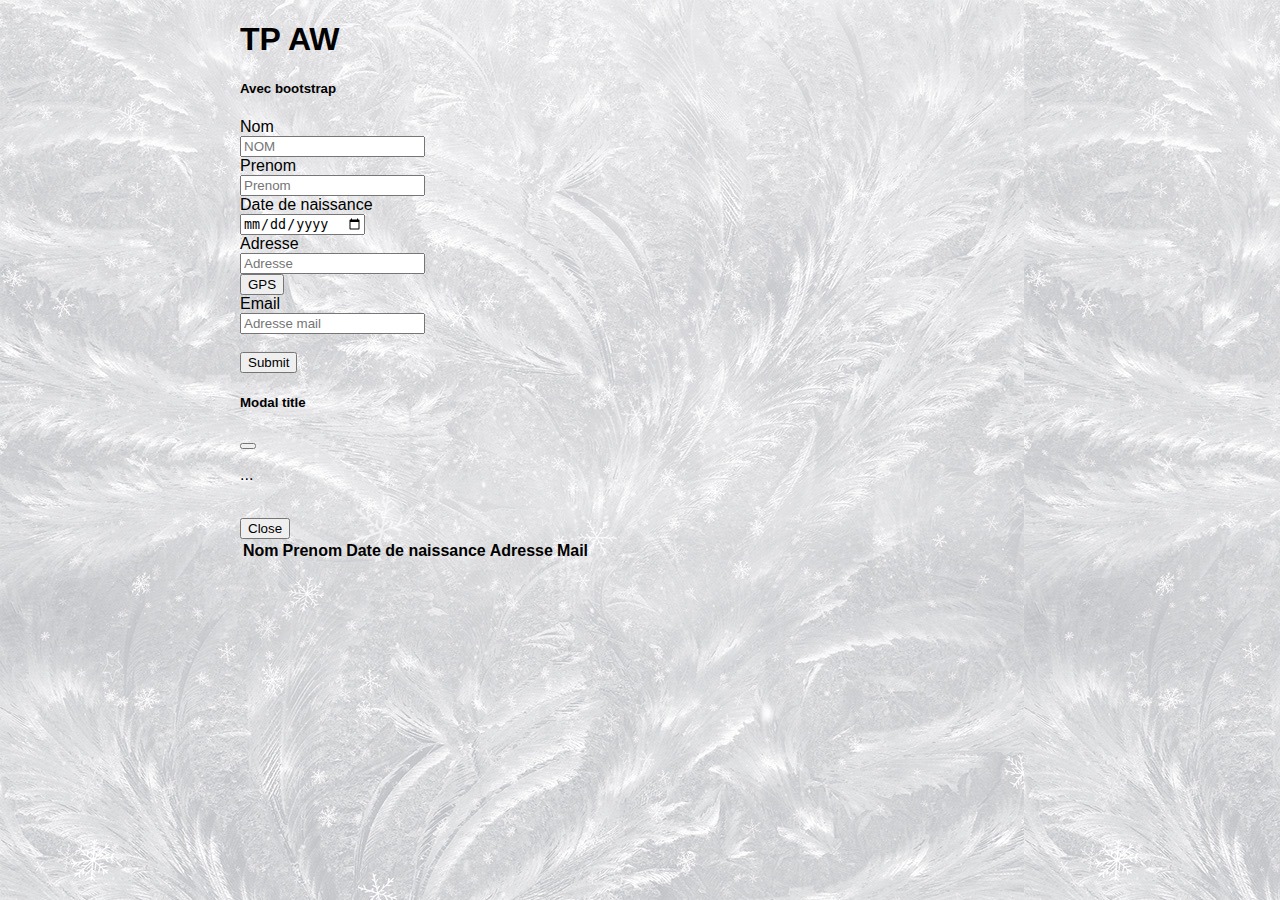
==== tp4/index.html @ 1e99931c "ch" ====
<!DOCTYPE html>
<html lang="en">
<head>
    <meta charset="UTF-8">
    <meta http-equiv="X-UA-Compatible" content="IE=edge">
    <meta name="viewport" content="width=device-width, initial-scale=1.0">
    <link rel="stylesheet" href="css/bootstrap.css">
    <script src="js/bootstrap.bundle.js"></script>
    <script src="js/form-validation.js"></script>
    <script src="js/gps.js"></script>
    <script src="js/store.js"></script>
    <title>Document</title>
</head>
<style>
  body{
      background-image:url('IMG_0030.JPG') ;              
      font-family: system, -apple-system, ".SFNSText-Regular", "San Francisco", "Roboto", "Segoe UI", "Helvetica Neue", "Lucida Grande", sans-serif;
      font-size: 16px;
      margin: 0 auto;
      max-width: 800px;
                    
  }
</style>
<body>
    <div class="container">
        <form action="">
          <div>
            <h1><strong>TP AW</strong></h1>
        </div>
        <div>
            <h5>Avec bootstrap</h5>
        </div>
            <div class="row mb-3">
              <label for="colFormLabel" class="col-sm-4 col-form-label">Nom</label>
              <div class="col-sm-6">
              <input type="text" class="form-control" placeholder="NOM" id="Nom" onkeypress="calcNbChar(this.id)" />
              <span></span> <!-- balise mise à jour dynamiquement en JS -->
              </div>
            </div>
            <div class="row mb-3">
              <label for="colFormLabel" class="col-sm-4 col-form-label">Prenom</label>
              <div class="col-sm-6">
              <input type="text" class="form-control" placeholder="Prenom" id="Prenom" onkeypress="calcNbChar(this.id)" />
              <span></span> <!-- balise mise à jour dynamiquement en JS -->
              </div>
            </div>
            <div class="row mb-3">
              <label for="dob" class="col-sm-4 control-label">Date de naissance<span  class="datepicker-format"></span></label>
                 <div class="col-sm-6">
                 <input class="form-control" id="dob" name="dob" type="date" />
   
                 </div>
              </div>

              <div class="row mb-3">
                <label for="colFormLabel" class="col-sm-4 col-form-label">Adresse</label>
                <div class="col-sm-6">
                <input type="text" class="form-control" placeholder="Adresse" id="address" >
              </div>
              <div class="col-sm"><button type="button" id="gps" class="btn btn-primary">GPS</button></div>
              <div id="map"></div>
              </div>

              <div class="row mb-3">
                <label for="inputEmail3" class="col-sm-4 col-form-label">Email</label>
                <div class="col-sm-6">
                <input type="email" class="form-control" id="ademail" placeholder="Adresse mail" onkeypress="calcNbChar(this.id)" />
                <span></span> <!-- balise mise à jour dynamiquement en JS -->
                </div>
              </div>
            <br>
            <button type="button" class="btn btn-primary" id="Submit">Submit</button>
         
        </form>
    </div>
    <div class="modal fade" id="myModal" tabindex="-1" aria-labelledby="exampleModalLabel" aria-hidden="true">
        <div class="modal-dialog">
          <div class="modal-content">
            <div class="modal-header">
              <h5 class="modal-title" id="exampleModalLabel">Modal title</h5>
              <button type="button" class="btn-close" data-bs-dismiss="modal" aria-label="Close"></button>
            </div>
            <div class="modal-body" id="first">
              <p>...</p>
            </div>

            <a href="#" id="lien" target="blank"><img src="#" alt=""  width= "50%" id="map"></a>     
            <div class="modal-footer">
              <button type="button" class="btn btn-primary" data-bs-dismiss="modal">Close</button>
            </div>
          </div>
        </div>
      </div>
</body>
<table class="table">
  <thead>
    <tr>
      <th scope="col">Nom</th>
      <th scope="col">Prenom</th>
      <th scope="col">Date de naissance</th>
      <th scope="col">Adresse</th>
      <th scope="col">Mail</th>
    </tr>
  </thead>
  <tbody id="tbody">
  </tbody>
</table>
</div>
</body>
</html>
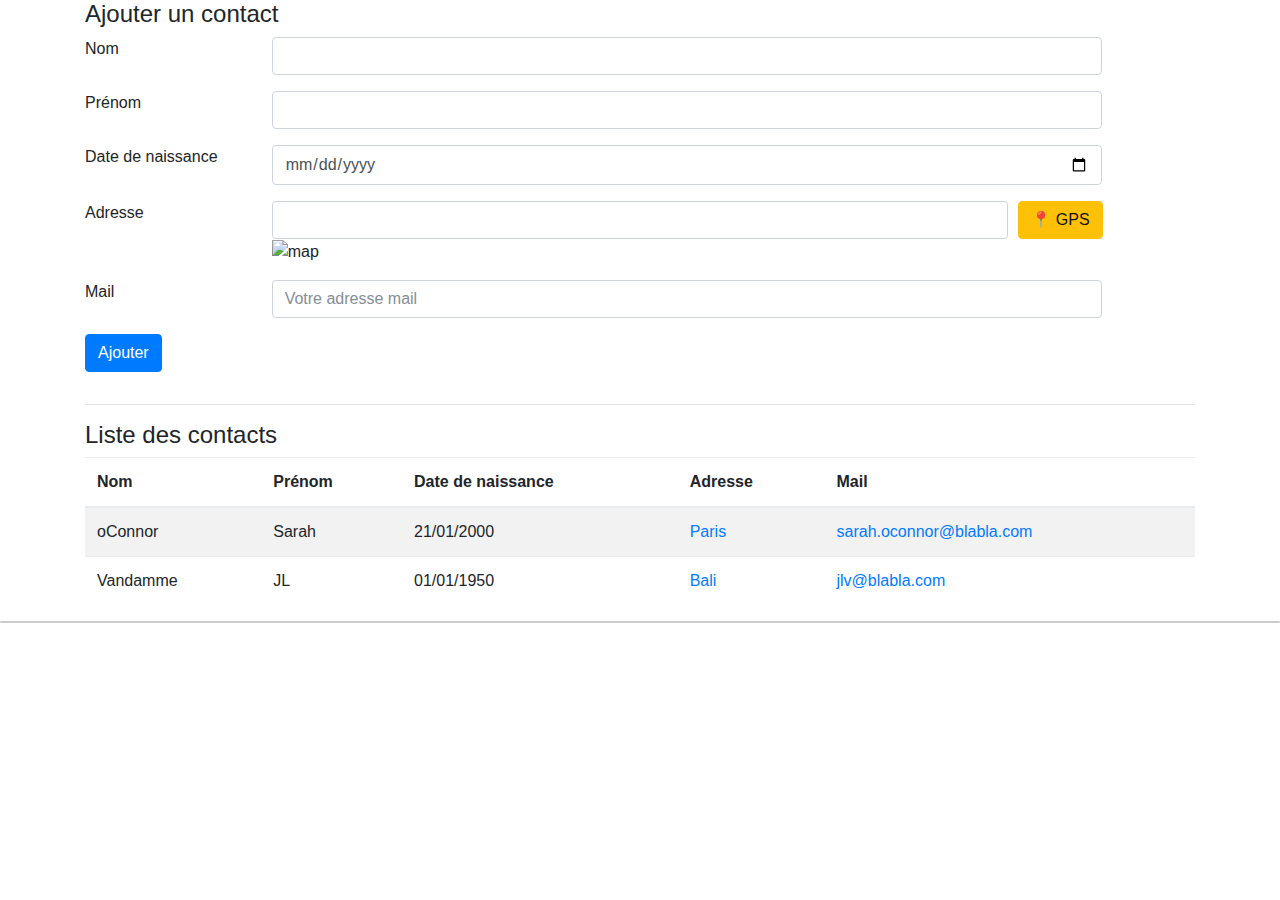
==== commit 550331b2: "Add files via upload" ====
--- a/tp4/index.html
+++ b/tp4/index.html
@@ -1,110 +1,171 @@
-<!DOCTYPE html>
-<html lang="en">
+<!doctype html>
+<html>
+
 <head>
-    <meta charset="UTF-8">
-    <meta http-equiv="X-UA-Compatible" content="IE=edge">
-    <meta name="viewport" content="width=device-width, initial-scale=1.0">
-    <link rel="stylesheet" href="css/bootstrap.css">
-    <script src="js/bootstrap.bundle.js"></script>
+    <meta charset="utf-8">
+    <meta http-equiv="x-ua-compatible" content="ie=edge">
+    <title>Contacts</title>
+    <meta name="description" content="">
+    <meta name="viewport" content="width=device-width, initial-scale=1">
+
+
+    <link rel="stylesheet" href="css/bootstrap.min.css">
+
+    <script src="js/jquery-3.2.1.slim.min.js"></script>
+    <script src="js/popper.min.js"></script>
+    <script src="js/bootstrap.min.js"></script>
+    <script src="js/gps.js"></script>
     <script src="js/form-validation.js"></script>
-    <script src="js/gps.js"></script>
     <script src="js/store.js"></script>
-    <title>Document</title>
+    
+    
+    
+
+
+  
+
 </head>
-<style>
-  body{
-      background-image:url('IMG_0030.JPG') ;              
-      font-family: system, -apple-system, ".SFNSText-Regular", "San Francisco", "Roboto", "Segoe UI", "Helvetica Neue", "Lucida Grande", sans-serif;
-      font-size: 16px;
-      margin: 0 auto;
-      max-width: 800px;
-                    
-  }
-</style>
+
 <body>
     <div class="container">
-        <form action="">
-          <div>
-            <h1><strong>TP AW</strong></h1>
+        <h4>Ajouter un contact</h4>
+        <!-- Add your site or application content here -->
+
+        <form>
+            <div class="form-row">
+                <div class="form-group col-2">
+                    <label for="name">Nom</label>
+                </div>
+                <div class="form-group col">
+                    <input type="text" class="form-control" placeholder="" id="name">
+                </div>
+                <div class="form-group col-1">
+                    <span id="span1"></span></p>
+                </div>
+            </div>
+            <div class="form-row">
+                <div class="form-group col-2">
+                    <label for="firstname">Prénom</label>
+                </div>
+                <div class="form-group col">
+                    <input type="text" class="form-control" placeholder="" id="firstname">
+                </div>
+                <div class="form-group col-1">
+                    <span id="span2"></span></p>  
+                </div>
+            </div>
+            <div class="form-row">
+                <div class="form-group col-2">
+                    <label for="birth">Date de naissance</label>
+                </div>
+                <div class="form-group col">
+                    <input type="date" class="form-control" placeholder="" id="birth">
+                </div>
+                <div class="form-group col-1">
+                </div>
+            </div>
+            <div class="form-row">
+                <div class="form-group col-2">
+                    <label for="adresse">Adresse</label>
+                </div>
+                <div class="form-group col">
+                    <input type="text" class="form-control" placeholder="" id="adresse">
+                    <div id="map">
+                        <!--  image Google Map à mettre à jour -->                            
+                        <img alt="map" width="300" src="https://maps.googleapis.com/maps/api/staticmap?markers=latitude,longitude&zoom=14&size=400x300&scale=2&key=AIzaSyAkmvI9DazzG9p77IShsz_Di7-5Qn7zkcg">
+                    </div>
+                </div>
+                <div class="form-group col-1">
+                    <button class="btn btn-warning" type="button" id="gps" onclick="getLocation()">📍 GPS</button>
+                </div>
+                <div class="col-1">
+                </div>
+            </div>
+            <div class="form-row">
+                <div class="form-group col-2">
+                    <label for="mail">Mail</label>
+                </div>
+                <div class="form-group col">
+                    <input type="email" class="form-control" placeholder="Votre adresse mail" id="mail">
+                </div>
+                <div class="form-group col-1">
+                </div>
+            </div>
+            <div class="form-row">
+                <div class="form-group col">
+                    <button type="submit" class="btn btn-primary">Ajouter</button>
+                </div>
+            </div>
+        </form>
+
+        
+
+        <hr>
+        <h4>Liste des contacts</h4>
+
+        <table class="table table-striped table-hover">
+            <thead>
+                <tr>
+                    <th>Nom</th>
+                    <th>Prénom</th>
+                    <th>Date de naissance</th>
+                    <th>Adresse</th>
+                    <th>Mail</th>
+                </tr>
+            </thead>
+            <tbody>
+                <tr>
+                    <td>oConnor</td>
+                    <td>Sarah</td>
+                    <td>21/01/2000</td>
+                    <td>
+                        <a href="https://maps.google.com/?q=Paris">Paris</a>
+                    </td>
+                    <td>
+                        <a href="mailto:sarah.oconnor@blabla.com">sarah.oconnor@blabla.com</a>
+                    </td>
+                </tr>
+                <tr>
+                    <td>Vandamme</td>
+                    <td>JL</td>
+                    <td>01/01/1950</td>
+                    <td>
+                        <a href="https://maps.google.com/?q=Bali">Bali</a>
+                    </td>
+                    <td>
+                        <a href="mailto:jlv@blabla.com">jlv@blabla.com</a>
+                    </td>
+                </tr>
+            </tbody>
+        </table>
+
+
+
+
+        <div class="modal" tabindex="-1" role="dialog" id="myModal">
+            <div class="modal-dialog" role="document">
+                <div class="modal-content">
+                    <div class="modal-header">
+                        <h5 class="modal-title">Modal title</h5>
+                        <button type="button" class="close" data-dismiss="modal" aria-label="Close">
+                            <span aria-hidden="true">&times;</span>
+                        </button>
+                    </div>
+                    <div class="modal-body">
+                        <p>Modal body text goes here.</p>
+                    </div>
+                    <div class="modal-footer">
+                        <button type="button" class="btn btn-primary">Save changes</button>
+                        <button type="button" class="btn btn-secondary" data-dismiss="modal">Close</button>
+                    </div>
+                </div>
+            </div>
         </div>
-        <div>
-            <h5>Avec bootstrap</h5>
-        </div>
-            <div class="row mb-3">
-              <label for="colFormLabel" class="col-sm-4 col-form-label">Nom</label>
-              <div class="col-sm-6">
-              <input type="text" class="form-control" placeholder="NOM" id="Nom" onkeypress="calcNbChar(this.id)" />
-              <span></span> <!-- balise mise à jour dynamiquement en JS -->
-              </div>
-            </div>
-            <div class="row mb-3">
-              <label for="colFormLabel" class="col-sm-4 col-form-label">Prenom</label>
-              <div class="col-sm-6">
-              <input type="text" class="form-control" placeholder="Prenom" id="Prenom" onkeypress="calcNbChar(this.id)" />
-              <span></span> <!-- balise mise à jour dynamiquement en JS -->
-              </div>
-            </div>
-            <div class="row mb-3">
-              <label for="dob" class="col-sm-4 control-label">Date de naissance<span  class="datepicker-format"></span></label>
-                 <div class="col-sm-6">
-                 <input class="form-control" id="dob" name="dob" type="date" />
-   
-                 </div>
-              </div>
 
-              <div class="row mb-3">
-                <label for="colFormLabel" class="col-sm-4 col-form-label">Adresse</label>
-                <div class="col-sm-6">
-                <input type="text" class="form-control" placeholder="Adresse" id="address" >
-              </div>
-              <div class="col-sm"><button type="button" id="gps" class="btn btn-primary">GPS</button></div>
-              <div id="map"></div>
-              </div>
+    </div>
 
-              <div class="row mb-3">
-                <label for="inputEmail3" class="col-sm-4 col-form-label">Email</label>
-                <div class="col-sm-6">
-                <input type="email" class="form-control" id="ademail" placeholder="Adresse mail" onkeypress="calcNbChar(this.id)" />
-                <span></span> <!-- balise mise à jour dynamiquement en JS -->
-                </div>
-              </div>
-            <br>
-            <button type="button" class="btn btn-primary" id="Submit">Submit</button>
-         
-        </form>
+    <div class="modal-content" id="error">
     </div>
-    <div class="modal fade" id="myModal" tabindex="-1" aria-labelledby="exampleModalLabel" aria-hidden="true">
-        <div class="modal-dialog">
-          <div class="modal-content">
-            <div class="modal-header">
-              <h5 class="modal-title" id="exampleModalLabel">Modal title</h5>
-              <button type="button" class="btn-close" data-bs-dismiss="modal" aria-label="Close"></button>
-            </div>
-            <div class="modal-body" id="first">
-              <p>...</p>
-            </div>
+</body>
 
-            <a href="#" id="lien" target="blank"><img src="#" alt=""  width= "50%" id="map"></a>     
-            <div class="modal-footer">
-              <button type="button" class="btn btn-primary" data-bs-dismiss="modal">Close</button>
-            </div>
-          </div>
-        </div>
-      </div>
-</body>
-<table class="table">
-  <thead>
-    <tr>
-      <th scope="col">Nom</th>
-      <th scope="col">Prenom</th>
-      <th scope="col">Date de naissance</th>
-      <th scope="col">Adresse</th>
-      <th scope="col">Mail</th>
-    </tr>
-  </thead>
-  <tbody id="tbody">
-  </tbody>
-</table>
-</div>
-</body>
-</html>
+</html>